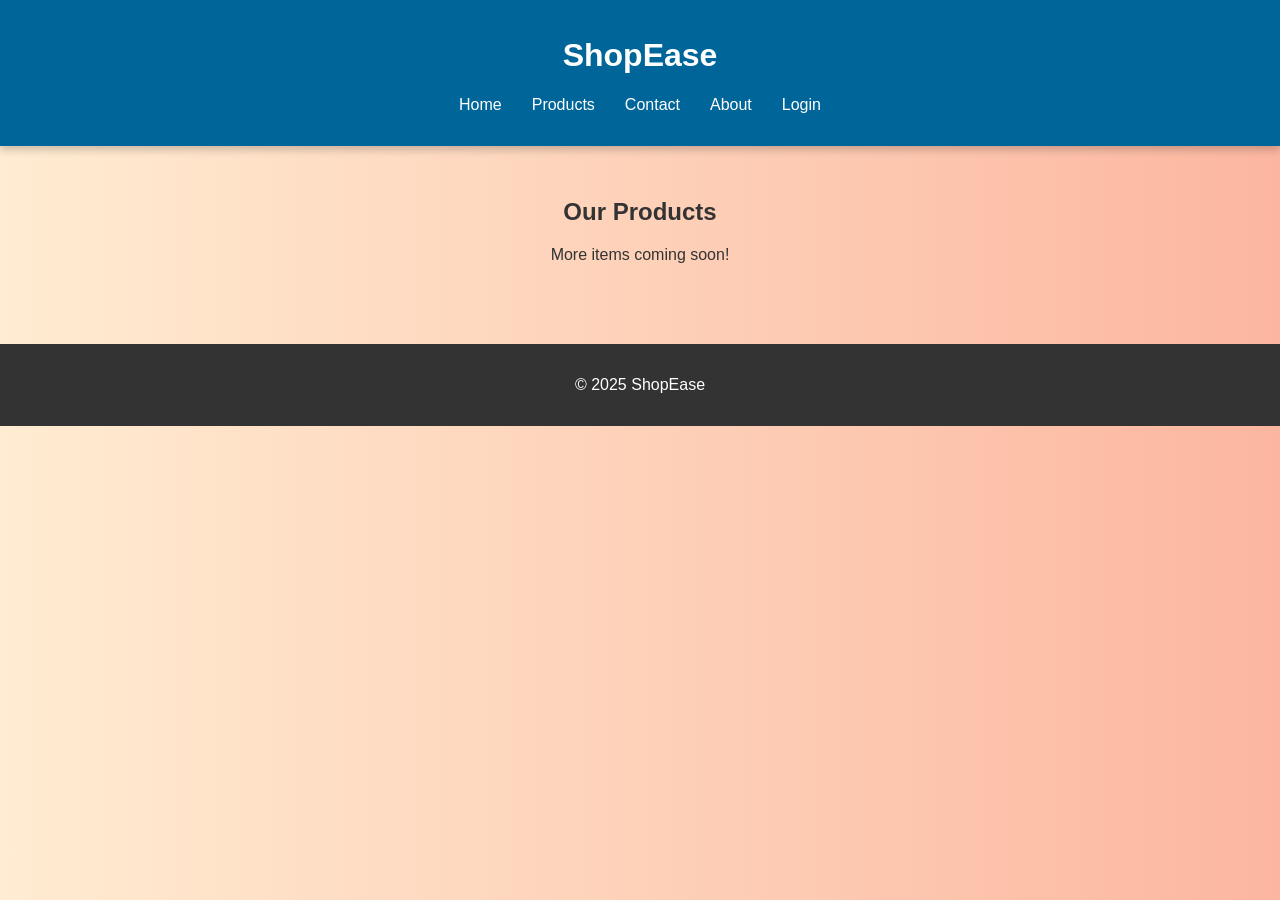
==== frontend/products.html @ ef0fd62a "Replace frontend with ShopEase template" ====
<!DOCTYPE html>
<html lang="en">
<head>
    <meta charset="UTF-8">
    <meta name="viewport" content="width=device-width, initial-scale=1.0">
    <title>ShopEase - Products</title>
    <link rel="stylesheet" href="styles.css">
    <script src="https://code.jquery.com/jquery-3.6.0.min.js"></script>
</head>
<body>
    <header>
        <h1>ShopEase</h1>
        <nav>
            <ul>
                <li><a href="index.html">Home</a></li>
                <li><a href="products.html">Products</a></li>
                <li><a href="contact.html">Contact</a></li>
                <li><a href="about.html">About</a></li>
                <li><a href="login.html">Login</a></li>
            </ul>
        </nav>
    </header>
    <main>
        <section class="hero">
            <h2>Our Products</h2>
            <p>More items coming soon!</p>
        </section>
    </main>
    <footer>
        <p>&copy; 2025 ShopEase</p>
    </footer>
    <script src="script.js"></script>
</body>
</html>
---- frontend/styles.css ----
body {
    font-family: Arial, sans-serif;
    margin: 0;
    padding: 0;
    background: linear-gradient(to right, #ffecd2, #fcb69f);
    color: #333;
}
header {
    background-color: hsl(200, 100%, 30%);
    color: white;
    padding: 1em;
    text-align: center;
    box-shadow: 0 4px 8px rgba(0,0,0,0.2);
}
nav ul {
    display: flex;
    justify-content: center;
    list-style: none;
    padding: 0;
}
nav ul li {
    margin: 0 15px;
}
nav ul li a {
    color: white;
    text-decoration: none;
    transition: color 0.3s;
}
nav ul li a:hover {
    color: rgba(255, 255, 255, 0.7);
}
.hero {
    padding: 2em;
    text-align: center;
    transform: scale(1);
    animation: zoomIn 1.5s ease-in-out;
}
@keyframes zoomIn {
    from { transform: scale(0.8); opacity: 0; }
    to { transform: scale(1); opacity: 1; }
}
button {
    padding: 10px 20px;
    background-color: #ff6600;
    border: none;
    color: white;
    font-size: 1em;
    border-radius: 5px;
    transition: transform 0.2s, background-color 0.2s;
}
button:hover {
    transform: scale(1.1);
    background-color: #e65c00;
}
footer {
    background-color: #333;
    color: white;
    text-align: center;
    padding: 1em;
    margin-top: 2em;
}

/* Responsive */
@media (max-width: 600px) {
    nav ul {
        flex-direction: column;
    }
    nav ul li {
        margin: 10px 0;
    }
}

/* Forms styles (used in login.html) */
form {
    display: flex;
    flex-direction: column;
    gap: 10px;
    max-width: 400px;
    margin: auto;
    padding: 1em;
    background: #fff;
    border-radius: 8px;
    box-shadow: 0 4px 6px rgba(0, 0, 0, 0.1);
}
input, textarea {
    padding: 10px;
    border: 1px solid #ccc;
    border-radius: 4px;
}
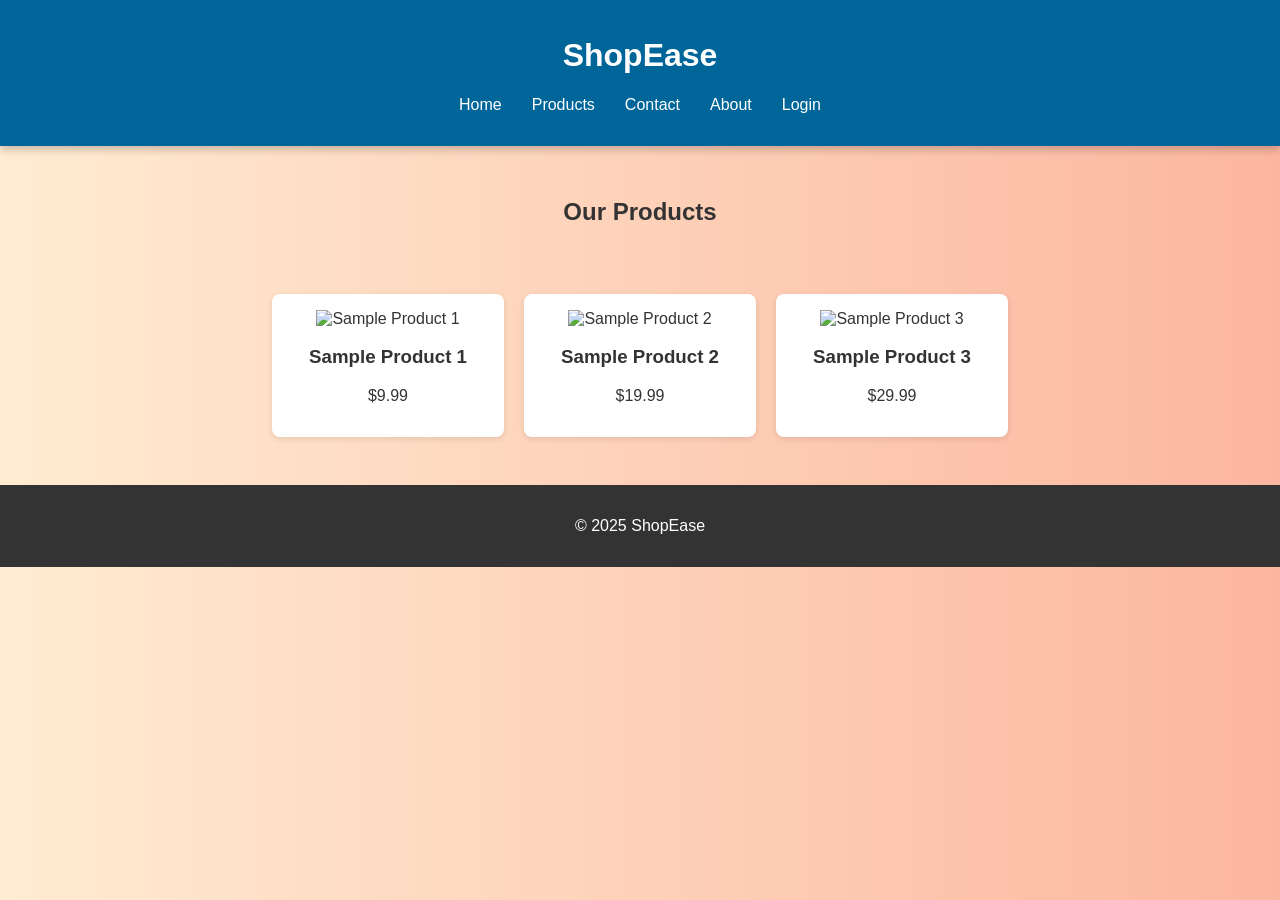
==== commit 331331c7: "Add dynamic product listing" ====
--- a/frontend/products.html
+++ b/frontend/products.html
@@ -23,7 +23,9 @@
     <main>
         <section class="hero">
             <h2>Our Products</h2>
-            <p>More items coming soon!</p>
+        </section>
+        <section id="productList" class="product-grid">
+            <!-- Products will be loaded here -->
         </section>
     </main>
     <footer>
--- a/frontend/styles.css
+++ b/frontend/styles.css
@@ -87,3 +87,26 @@
     border: 1px solid #ccc;
     border-radius: 4px;
 }
+
+.product-grid {
+    display: flex;
+    flex-wrap: wrap;
+    justify-content: center;
+    gap: 20px;
+    padding: 1em;
+}
+
+.product-card {
+    background: #fff;
+    border-radius: 8px;
+    box-shadow: 0 2px 6px rgba(0,0,0,0.1);
+    overflow: hidden;
+    width: 200px;
+    text-align: center;
+    padding: 1em;
+}
+
+.product-card img {
+    width: 100%;
+    height: auto;
+}
